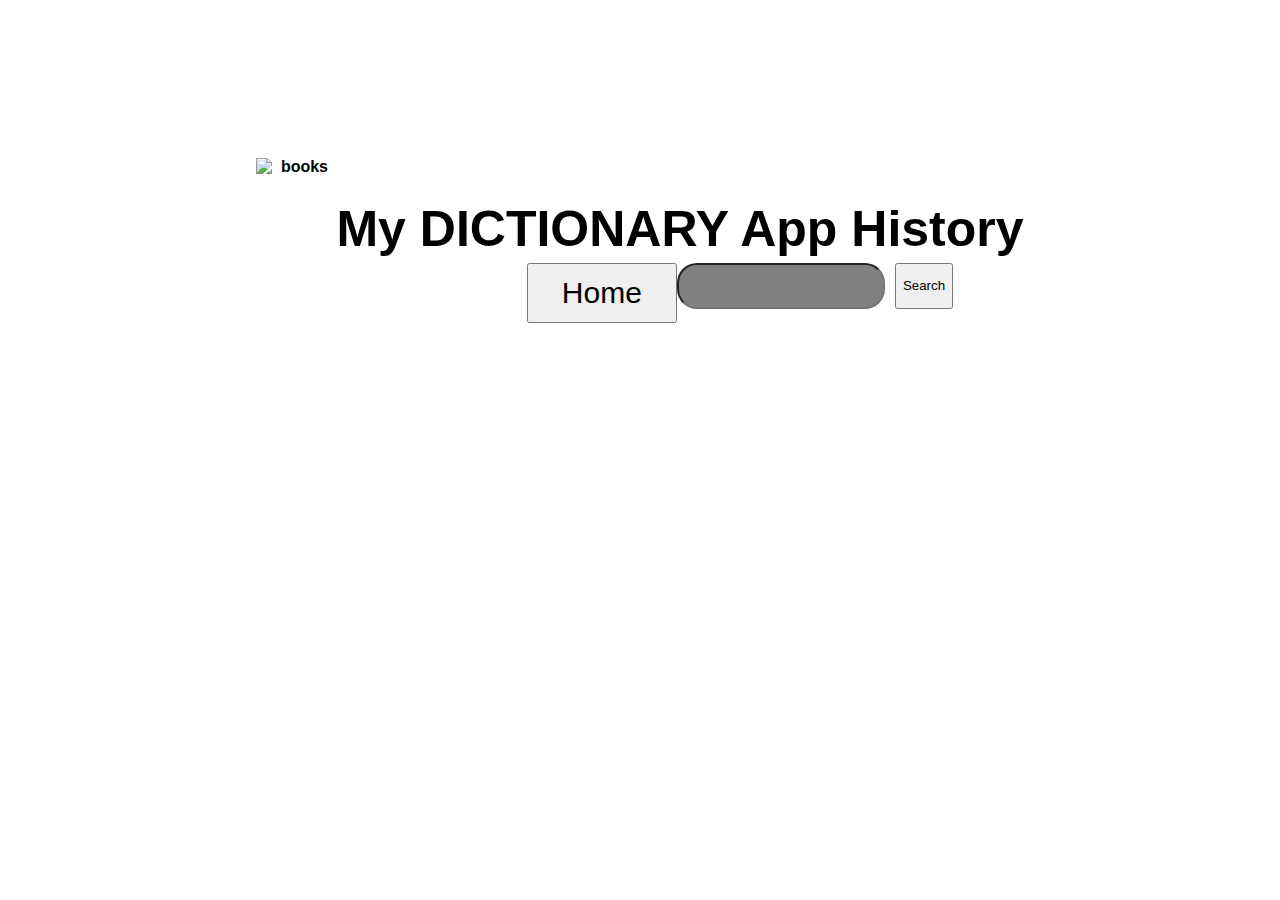
==== history.html @ f0bc822a "project done" ====
<!DOCTYPE html>
<html lang="en">
<head>
    <meta charset="UTF-8">
    <meta http-equiv="X-UA-Compatible" content="IE=edge">
    <link rel="stylesheet" href="styles.css">
    <meta name="viewport" content="width=device-width, initial-scale=1.0">
    <link href="https://cdn.jsdelivr.net/npm/bootstrap@5.3.0/dist/css/bootstrap.min.css" rel="stylesheet" integrity="sha384-9ndCyUaIbzAi2FUVXJi0CjmCapSmO7SnpJef0486qhLnuZ2cdeRhO02iuK6FUUVM" crossorigin="anonymous">
    <title>Document</title>
</head>
<body>
    
    <main>
        <div class="container">
            <img class="book-img" src="https://encrypted-tbn0.gstatic.com/images?q=tbn:ANd9GcTEHR04CiLGD-OWfyKopw9hlyBtiQEFaIYMSA&usqp=CAU" alt="books">
            <h2>My DICTIONARY App History</h2>
            <button id="search2nd" class="btn btn-dark" onclick="homePage()">Home</button>
            <br>
            <input type="text" id="forsearch" >
            <button id="search3rd" class="btn btn-dark" onclick="homePage()">Search</button>
        </div>
        <section>
            <div id="card-container"></div>
        </section>
    </main>
    <script src="./history.js"></script>
</body>
</html>
---- styles.css ----
body
{   
    font-family: Verdana, Arial, Helvetica, sans-serif;
    justify-content: center;
    padding: 100px;
    align-items: center;
    text-align: center;
    font-weight: bolder;
    
}

main h1{
    justify-content: center;
    padding-left: 250px;
    font-family:Verdana, Geneva, Tahoma, sans-serif;
    font-size:50px;
    font-weight: bolder;
}
.book-img{
    height: 80px;
    width: 80px;
}
.first{
    display: flex;
    justify-content: center;
    flex-wrap: wrap;
    padding-top: 50px;
    font-family:'Franklin Gothic Medium', 'Arial Narrow', Arial, sans-serif;
    font-weight: bolder;
    font-size: 160px;
}
#user_input
{
    width: 350px;
    height: 40px;
    border-radius: 20px;
    background-color: gray;
}
.second
{
    display: flex;
    justify-content: center;
    flex-wrap: wrap;
}
label{
    font-family:cursive;
    font-size: 30px;
    font-weight: 800;
    align-content: center;
    padding-left: 20px;
    border-radius: 15px;
}
.second #search
{
    width: 40px;
    height: 40px;
    border-radius: 50%;
    padding-left: 10px;
}
#btn
{
   width: 100px;
   height: 50px;
   margin-left: 200px;

}
.btn-circle.btn-xl {
    width: 50px;
    height: 50px;
    padding: 8px 12px;
    border-radius: 35px;
    font-size: 24px;
    line-height: 1.33;
}
.container
{
    display: flex;
    justify-content: center;
    flex-wrap: wrap;
    padding-top: 50px;
    font-family:'Franklin Gothic Medium', 'Arial Narrow', Arial, sans-serif;
    font-weight: bolder;

}
.container h2{
    font-size: 50px;
}
#search2nd
{
    width:150px;
    height: 60px;
    font-size: 30px;
    margin-left:200px ;
}
#search3rd{
    margin-bottom: 15px;
}

.details {
    padding: 2px 2px;
    color: black;
    text-shadow: 1px 1px #bbb;
    text-align: center;
  }
  
  
  #card-container
  {
    display: flex;
    justify-content: center;
    padding-top: 10px 10px;
    flex-wrap: wrap;
    align-items: center;
    gap: 10px;
    }
  .card{
      height: 500px;
      width: 400px;
      transition: 2s;
      box-shadow: 0px 10px 24px 0px rgba(0, 0, 0, 0.75);
     text-align: center;
     padding: 2px 2px;
    color: black;
    text-shadow: 1px 1px #bbb;
    text-align: center;
    display: flex;
  justify-content: center;
  padding-top: 10px 10px;
  flex-wrap: wrap;
  align-items: center;

  }
  #forsearch{
    width:200px;
    height: 40px;
    border-radius: 20px;
    background-color: gray;
    margin-bottom: 15px;margin-right: 10px;
    
  }
  .card {
    border: 1px solid #ccc;
    padding: 10px;
    margin-bottom: 10px;
    font-family:'Franklin Gothic Medium', 'Arial Narrow', Arial, sans-serif;
}

h2 {
    font-size: 20px;
    margin-bottom: 5px;
}

p {
    font-size: 14px;
    margin-bottom: 0;
}



/*
media Queary
*/
@media (max-width: 768px) {
    body {
        padding: 50px;
    }

    main h1 {
        padding-left: 50px;
        font-size: 40px;
    }

    .first {
        font-size: 120px;
    }

    #user_input {
        width: 250px;
        height: 30px;
    }

    .second #search {
        width: 30px;
        height: 30px;
    }

    #btn {
        margin-left: 100px;
    }

    .container h2 {
        font-size: 40px;
    }

    #search2nd {
        width: 100px;
        height: 40px;
        font-size: 20px;
        margin-left: 100px;
    }

    .card {
        height: 400px;
        width: 300px;
    }

    #forsearch {
        width: 150px;
        height: 30px;
    }
}
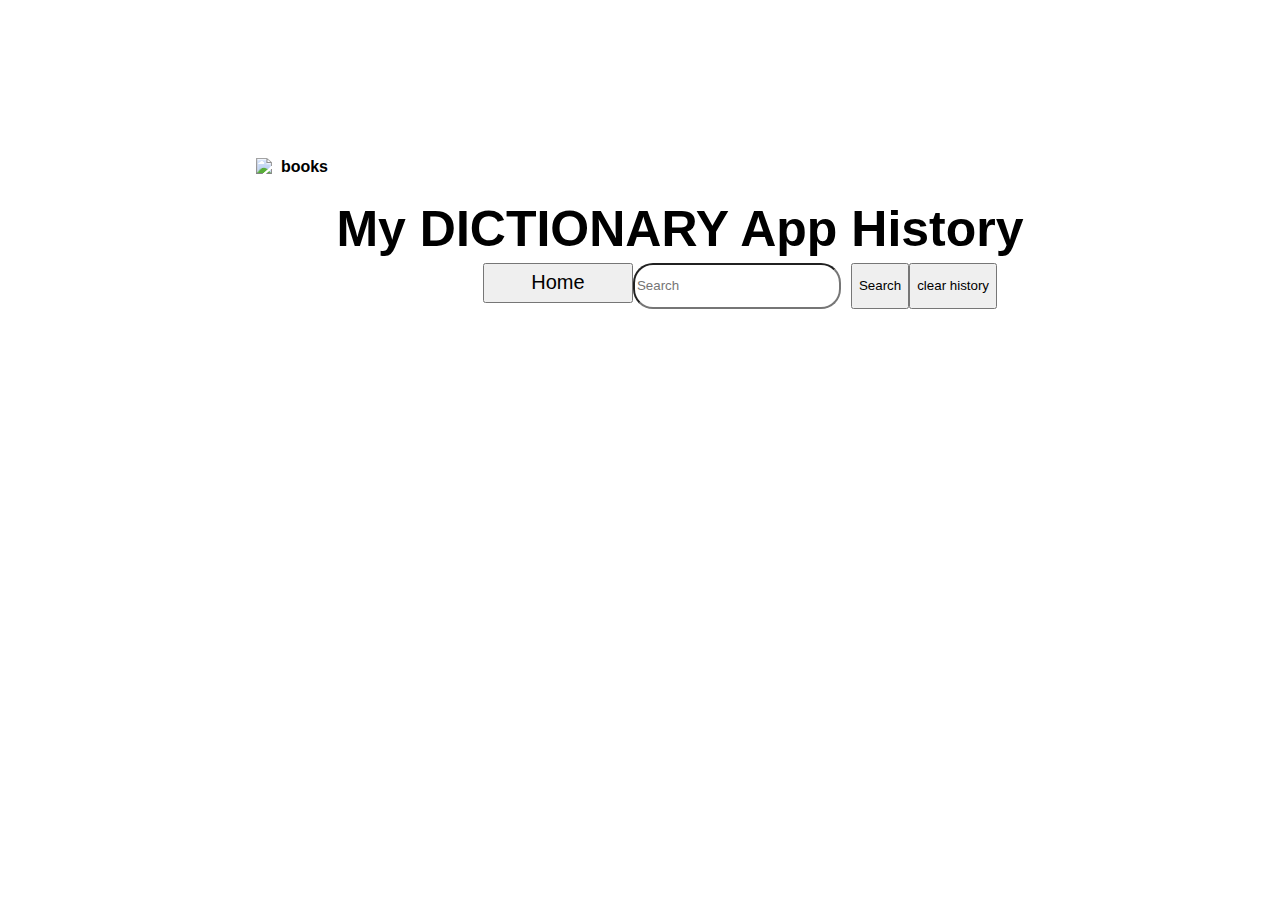
==== commit 0c1a6566: "complete" ====
--- a/history.html
+++ b/history.html
@@ -16,8 +16,9 @@
             <h2>My DICTIONARY App History</h2>
             <button id="search2nd" class="btn btn-dark" onclick="homePage()">Home</button>
             <br>
-            <input type="text" id="forsearch" >
-            <button id="search3rd" class="btn btn-dark" onclick="homePage()">Search</button>
+            <input type="text" id="forsearch" placeholder="Search">
+            <button id="search3rd" class="btn btn-dark mx-2" onclick="homePage()">Search</button>
+            <button id="clearhistory" class="btn btn-dark" onclick="clearHistory()">clear history</button>
         </div>
         <section>
             <div id="card-container"></div>
--- a/styles.css
+++ b/styles.css
@@ -34,7 +34,8 @@
     width: 350px;
     height: 40px;
     border-radius: 20px;
-    background-color: gray;
+    background-color: white;
+    cursor: pointer;
 }
 .second
 {
@@ -88,11 +89,15 @@
 #search2nd
 {
     width:150px;
-    height: 60px;
-    font-size: 30px;
+    height: 40px;
+    font-size: 20px;
     margin-left:200px ;
+    justify-content: center;
 }
 #search3rd{
+    margin-bottom: 15px;
+}
+#clearhistory{
     margin-bottom: 15px;
 }
 
@@ -134,8 +139,9 @@
     width:200px;
     height: 40px;
     border-radius: 20px;
-    background-color: gray;
+    background-color: white;
     margin-bottom: 15px;margin-right: 10px;
+    color: black;
     
   }
   .card {
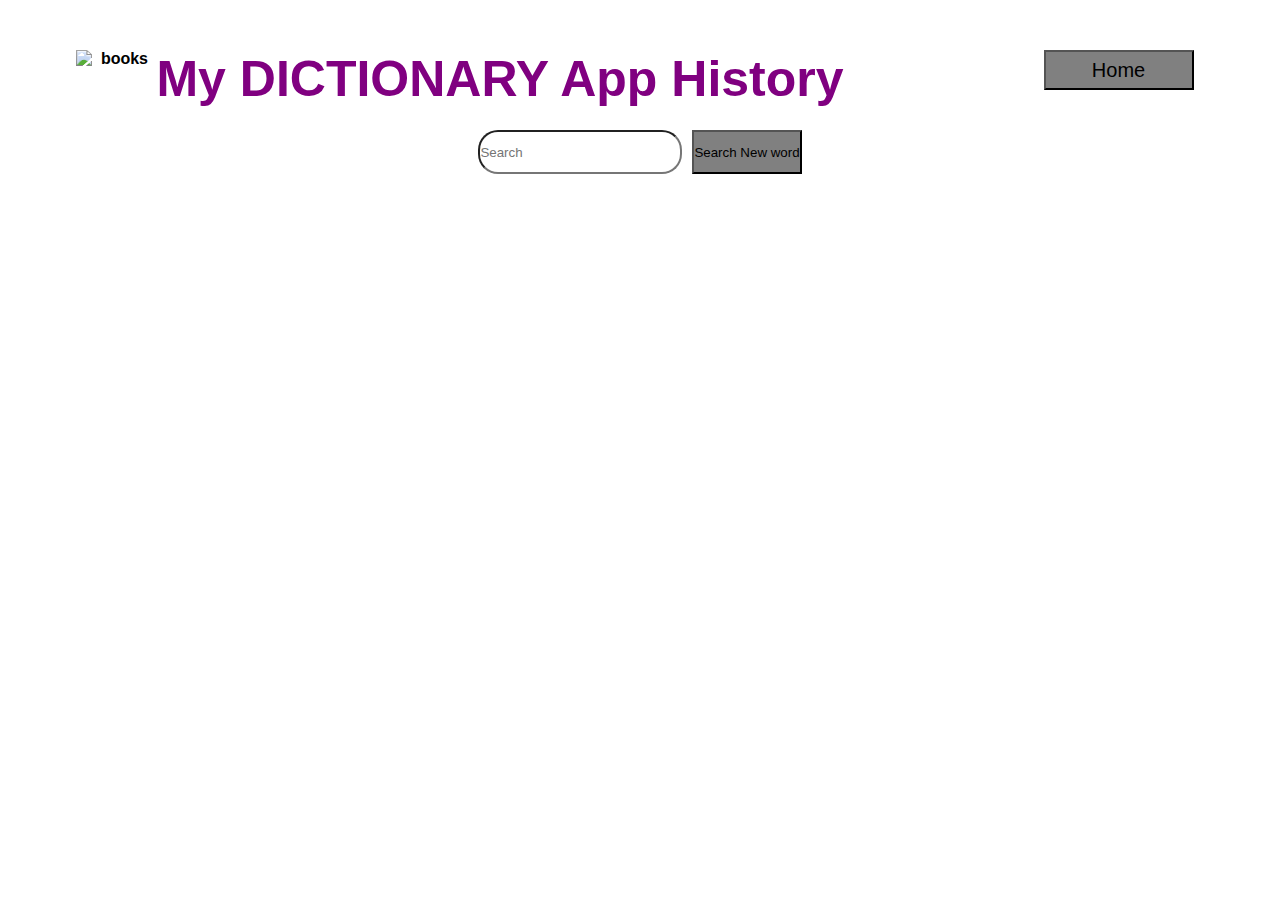
==== commit 8baa0133: "update" ====
--- a/history.html
+++ b/history.html
@@ -17,8 +17,9 @@
             <button id="search2nd" class="btn btn-dark" onclick="homePage()">Home</button>
             <br>
             <input type="text" id="forsearch" placeholder="Search">
-            <button id="search3rd" class="btn btn-dark mx-2" onclick="homePage()">Search</button>
-            <button id="clearhistory" class="btn btn-dark" onclick="clearHistory()">clear history</button>
+            <button id="search3rd" class="btn btn-dark mx-2" onclick="homePage()">Search New word</button>
+            
+            
         </div>
         <section>
             <div id="card-container"></div>
--- a/styles.css
+++ b/styles.css
@@ -1,217 +1,273 @@
-body
-{   
-    font-family: Verdana, Arial, Helvetica, sans-serif;
-    justify-content: center;
-    padding: 100px;
-    align-items: center;
-    text-align: center;
-    font-weight: bolder;
-    
-}
-
-main h1{
-    justify-content: center;
-    padding-left: 250px;
-    font-family:Verdana, Geneva, Tahoma, sans-serif;
-    font-size:50px;
-    font-weight: bolder;
-}
-.book-img{
-    height: 80px;
-    width: 80px;
-}
-.first{
-    display: flex;
-    justify-content: center;
-    flex-wrap: wrap;
-    padding-top: 50px;
-    font-family:'Franklin Gothic Medium', 'Arial Narrow', Arial, sans-serif;
-    font-weight: bolder;
-    font-size: 160px;
-}
-#user_input
-{
-    width: 350px;
-    height: 40px;
-    border-radius: 20px;
+* {
+  padding: 0;
+  margin: 0;
+  
+}
+body {
+  font-family: Verdana, Arial, Helvetica, sans-serif;
+  justify-content: center;
+  /* padding: 100px; */
+  align-items: center;
+  text-align: center;
+  font-weight: bolder;
+  /* background-image: url(https://www.rd.com/wp-content/uploads/2017/10/This-Is-How-Long-It-Takes-To-Read-The-Whole-Dictionary_509582812-Billion-Photos_FT.jpg); */
+  /* background-repeat: no-repeat; */
+  /* background-size: cover; */
+  
+}
+/* .navbar {
+  display: flex;
+  list-style: none;
+
+  justify-content: space-between;
+  background-color: red;
+}
+.navbar li {
+  margin: 0 20px;
+} */
+
+main h1 {
+  justify-content: center;
+  text-align: center;
+  /* padding-left: 250px; */
+  margin-top: 20px;
+  color: purple;
+  font-family: Verdana, Geneva, Tahoma, sans-serif;
+  font-size: 50px;
+  font-weight: bolder;
+}
+.book-img {
+  height: 80px;
+  width: 80px;
+}
+.first {
+  display: flex;
+  justify-content: center;
+  flex-wrap: wrap;
+  padding-top: 50px;
+  font-family: "Franklin Gothic Medium", "Arial Narrow", Arial, sans-serif;
+  font-weight: bolder;
+  font-size: 160px;
+  color: purple;
+}
+#user_input {
+  width: 350px;
+  height: 40px;
+  border-radius: 20px;
+  background-color: none;
+  /* border: none; */
+  cursor: pointer;
+}
+#inputDiv{
     background-color: white;
-    cursor: pointer;
-}
-.second
-{
-    display: flex;
-    justify-content: center;
-    flex-wrap: wrap;
-}
-label{
-    font-family:cursive;
-    font-size: 30px;
-    font-weight: 800;
-    align-content: center;
-    padding-left: 20px;
     border-radius: 15px;
-}
-.second #search
-{
-    width: 40px;
-    height: 40px;
-    border-radius: 50%;
-    padding-left: 10px;
-}
-#btn
-{
-   width: 100px;
-   height: 50px;
-   margin-left: 200px;
-
+    padding: 0 15px;
+
+}
+.second {
+  display: flex;
+  justify-content: center;
+  flex-wrap: wrap;
+}
+label {
+  font-family: cursive;
+  font-size: 30px;
+  font-weight: 800;
+  align-content: center;
+  padding-left: 20px;
+  border-radius: 15px;
+  color: white;
+}
+.second #search {
+  width: 40px;
+  height: 40px;
+  border-radius: 50%;
+  padding-left: 10px;
+}
+#btn {
+  width: 100px;
+  height: 50px;
+  margin-left: 200px;
+  background-color: gray;
+  color: black;
+}
+#btn:hover {
+  cursor: pointer;
+  transition: all 0.5s;
+  background-color: purple;
+  
 }
 .btn-circle.btn-xl {
-    width: 50px;
-    height: 50px;
-    padding: 8px 12px;
-    border-radius: 35px;
-    font-size: 24px;
-    line-height: 1.33;
-}
-.container
-{
-    display: flex;
-    justify-content: center;
-    flex-wrap: wrap;
-    padding-top: 50px;
-    font-family:'Franklin Gothic Medium', 'Arial Narrow', Arial, sans-serif;
-    font-weight: bolder;
-
-}
-.container h2{
-    font-size: 50px;
-}
-#search2nd
-{
-    width:150px;
-    height: 40px;
-    font-size: 20px;
-    margin-left:200px ;
-    justify-content: center;
-}
-#search3rd{
-    margin-bottom: 15px;
-}
-#clearhistory{
-    margin-bottom: 15px;
+  width: 50px;
+  height: 50px;
+  padding: 8px 12px;
+  border-radius: 35px;
+  font-size: 24px;
+  line-height: 1.33;
+}
+#container{
+  margin-top: 50px;
+  margin-left: 100px;
+}
+.container {
+  display: flex;
+  justify-content: center;
+  flex-wrap: wrap;
+  padding-top: 50px;
+  font-family: "Franklin Gothic Medium", "Arial Narrow", Arial, sans-serif;
+  font-weight: bolder;
+  
+}
+.container h2 {
+  font-size: 50px;
+  color: purple;
+}
+#search2nd {
+  width: 150px;
+  height: 40px;
+  font-size: 20px;
+  margin-left: 200px;
+  margin-right: 10px;
+  justify-content: center;
+  background-color: gray;
+}
+#search2nd:hover{
+  cursor: pointer;
+  transition: all 0.5s;
+  background-color: black;
+}
+#search3rd {
+  margin-bottom: 15px;
+  background-color: gray;
+}
+#search3rd:hover{
+  cursor: pointer;
+  transition: all 0.5s;
+  background-color: black;
+}
+
+#clearhistory {
+  margin-bottom: 15px;
 }
 
 .details {
-    padding: 2px 2px;
-    color: black;
-    text-shadow: 1px 1px #bbb;
-    text-align: center;
-  }
-  
-  
-  #card-container
-  {
-    display: flex;
-    justify-content: center;
-    padding-top: 10px 10px;
-    flex-wrap: wrap;
-    align-items: center;
-    gap: 10px;
-    }
-  .card{
-      height: 500px;
-      width: 400px;
-      transition: 2s;
-      box-shadow: 0px 10px 24px 0px rgba(0, 0, 0, 0.75);
-     text-align: center;
-     padding: 2px 2px;
-    color: black;
-    text-shadow: 1px 1px #bbb;
-    text-align: center;
-    display: flex;
+  padding: 2px 2px;
+  color: black;
+  text-shadow: 1px 1px #bbb;
+  text-align: center;
+}
+
+#card-container {
+  display: flex;
   justify-content: center;
   padding-top: 10px 10px;
   flex-wrap: wrap;
   align-items: center;
-
-  }
-  #forsearch{
-    width:200px;
-    height: 40px;
-    border-radius: 20px;
-    background-color: white;
-    margin-bottom: 15px;margin-right: 10px;
-    color: black;
-    
-  }
-  .card {
-    border: 1px solid #ccc;
-    padding: 10px;
-    margin-bottom: 10px;
-    font-family:'Franklin Gothic Medium', 'Arial Narrow', Arial, sans-serif;
+  gap: 10px;
+}
+.card {
+  height: 500px;
+  width: 400px;
+  transition: 2s;
+  box-shadow: 0px 10px 24px 0px rgba(0, 0, 0, 0.75);
+  text-align: center;
+  padding: 2px 2px;
+  color: black;
+  text-shadow: 1px 1px #bbb;
+  text-align: center;
+  display: flex;
+  justify-content: center;
+  padding-top: 10px 10px;
+  flex-wrap: wrap;
+  align-items: center;
+}
+#forsearch {
+  width: 200px;
+  height: 40px;
+  border-radius: 20px;
+  background-color: white;
+  margin-bottom: 15px;
+  margin-right: 10px;
+  color: black;
+}
+.card {
+  border: 1px solid #ccc;
+  padding: 10px;
+  margin-bottom: 10px;
+  font-family: "Franklin Gothic Medium", "Arial Narrow", Arial, sans-serif;
 }
 
 h2 {
-    font-size: 20px;
-    margin-bottom: 5px;
+  font-size: 20px;
+  margin-bottom: 5px;
 }
 
 p {
-    font-size: 14px;
-    margin-bottom: 0;
-}
-
-
+  font-size: 14px;
+  margin-bottom: 0;
+}
 
 /*
 media Queary
 */
 @media (max-width: 768px) {
-    body {
-        padding: 50px;
-    }
-
-    main h1 {
-        padding-left: 50px;
-        font-size: 40px;
-    }
-
-    .first {
-        font-size: 120px;
-    }
-
-    #user_input {
-        width: 250px;
-        height: 30px;
-    }
-
-    .second #search {
-        width: 30px;
-        height: 30px;
-    }
-
-    #btn {
-        margin-left: 100px;
-    }
-
-    .container h2 {
-        font-size: 40px;
-    }
-
-    #search2nd {
-        width: 100px;
-        height: 40px;
-        font-size: 20px;
-        margin-left: 100px;
-    }
-
-    .card {
-        height: 400px;
-        width: 300px;
-    }
-
-    #forsearch {
-        width: 150px;
-        height: 30px;
-    }
-}+  body {
+    padding: 50px;
+  }
+
+  main h1 {
+    padding-left: 50px;
+    font-size: 30px;
+  }
+  .book-img {
+    height: 50px;
+    width: 50px;
+  }
+
+  .first {
+    padding-top: 35px;
+    font-size: 120px;
+  }
+
+  #user_input {
+    width: 250px;
+    height: 30px;
+  }
+  label {
+    font-size: 20px;
+    padding-left: 15px;
+  }
+
+  .second #search {
+    width: 25px;
+    height: 25px;
+    padding-left: 8px;
+  }
+
+  #btn {
+    width: 90px;
+    height: 40px;
+    margin-left: 50px;
+  }
+
+  .container h2 {
+    font-size: 35px;
+  }
+
+  #search2nd {
+    width: 100px;
+    height: 40px;
+    font-size: 20px;
+    margin-left: 100px;
+  }
+
+  .card {
+    height: 300px;
+    width: 200px;
+  }
+
+  #forsearch {
+    width: 150px;
+    height: 30px;
+  }
+}
